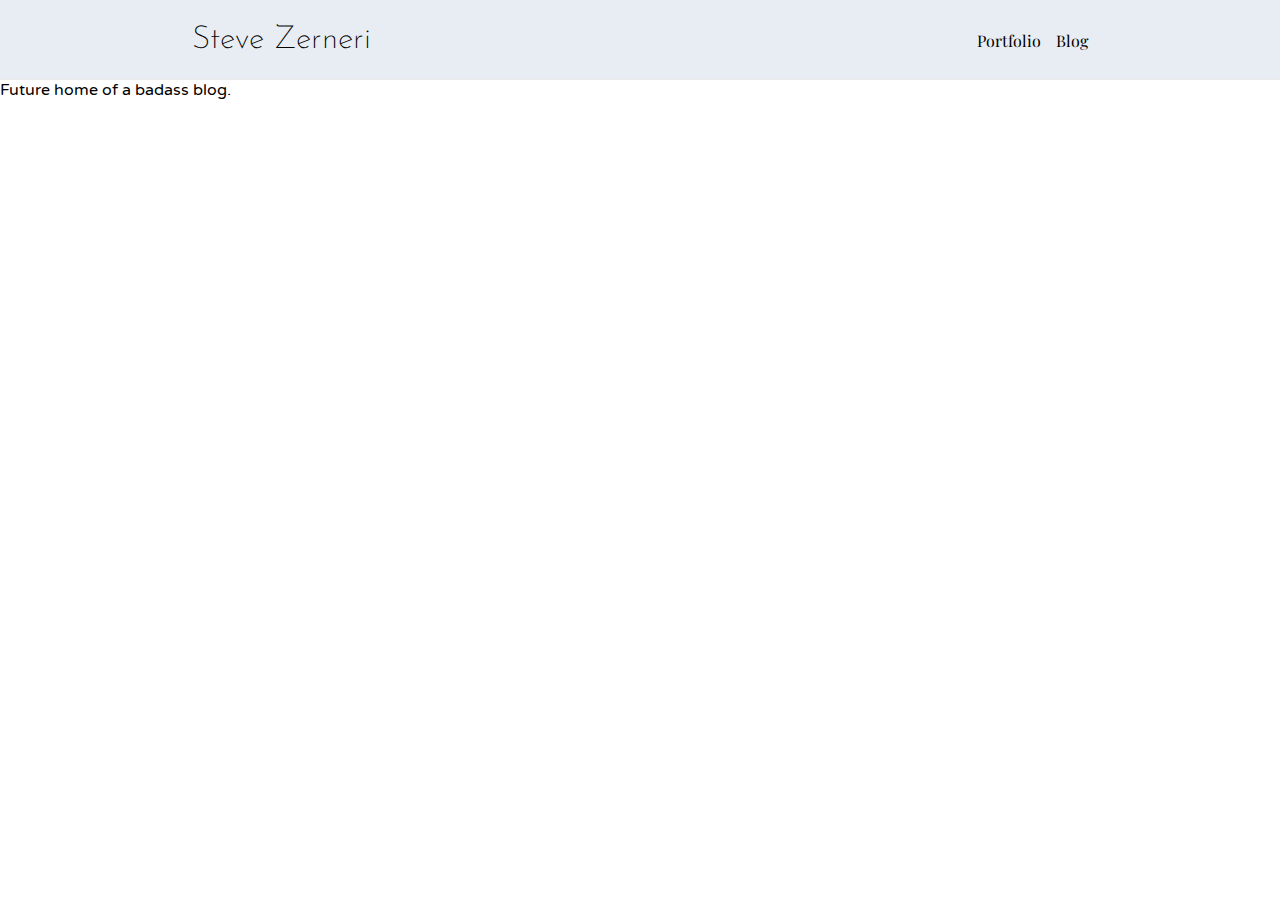
==== blog.html @ 2e06d961 "adding blog and portfolio placeholders" ====
<!DOCTYPE html>
<html lang="en">

<head>
    <meta charset="UTF-8">
    <title>Document</title>
    <link rel="stylesheet" href="css/style.css" type="text/css">
    <link href='https://fonts.googleapis.com/css?family=Varela+Round|Josefin+Sans:400,400italic,600,600italic,700,700italic,300|Playfair+Display' rel='stylesheet' type='text/css'>
</head>

<body>
    <header>
        <div class="content">
            <div class="logo">
                <h2> Steve Zerneri</h2>
            </div>
            <div class="nav">
                <ul>
                    <li><a href="portfolio.html">Portfolio</a></li>
                    <li><a href="blog.html">Blog</a></li>
                </ul>
            </div>
        </div>
    </header>
    <section>
        <p> Future home of a badass blog.</p>
    </section>

</body>

</html>
---- css/style.css ----
/* CSS reset
(all the browsers will see the website in the same by setting every tag to 0 (the website will look the same on all browsers))
*/

* {
    margin: 0;
    padding: 0;
    border: 0;
    font-size: 100%;
    /*The box-sizing property is used to tell the browser what the sizing properties (width and height) should include border-box.*/
    box-sizing: border-box;
    /*reset Chrome user agent styles*/
    -webkit-margin-before: 0px;
    -webkit-margin-after: 0px;
    -webkit-margin-start: 0px;
    -webkit-margin-end: 0px;
    -webkit-padding-before: 0px;
    -webkit-padding-after: 0px;
    -webkit-padding-start: 0px;
    -webkit-padding-end: 0px;
}


/* General styles
(the styles used everywhere in the page (like the Body) or styles which are used in more than 2 of the modules bellow (h2, h3, h4, h5, h6, p, a, ul, li))
*/

body {
    font-family: 'Varela Round', sans-serif;
}

li {
    list-style-type: none;
    display: inline;
    margin-left: .7rem;
}

ul {
    margin-top: .9rem;
}

a {
    color: black;
    text-decoration: none;
}

a:hover {
    color: #edd9c0;
}

h3 {
    font: 'Playfair Display', serif;
    font-size: 3rem;
    padding-top: 2rem;
    padding-bottom: 2rem;
}

p {
    font-family: 'Varela Round', sans-serif;
}

img {
    height: 7rem;
}


/* Header styles
(all the styles inside the < header > or < nav > tags)
*/

header {
    position: relative;
    z-index: 99;
    background: #e8edf3;
    padding: 16px 0 20px 0;
    border-bottom: 1px solid #eaeaea;
    height: 5rem;
    color: black;
}

.content {
    float: none;
    margin: 0 auto;
    text-align: center;
    width: 90%;
}

.content h2 {
    font-family: 'Josefin Sans', sans-serif;
    float: left;
    font-size: 2rem;
    margin-top: .5rem;
    font-weight: 200;
}

.nav {
    float: right;
    font-family: 'Playfair Display', serif;
}


/* Content styles
(all the styles inside the < sections > or < aside > tags)
*/

.first {
    position: relative;
    background: #b56969;
    padding: 16px 0 20px 0;
    height: 20rem;
    color: white;
    font-size: 3rem;
    width: 100%;
}

.secondary {
    font-size: 2.5rem;
}

.content {
    width: 70%;
    margin: 0 auto;
}

.first p {
    margin-top: 2rem;
    padding-bottom: 2rem;
}

.second {
    background: #e6cf8b;
    height: 50rem;
    font-size: 3rem;
    width: 100%;
    color: black;
}

.second p {
    font-size: 2rem;
}

.companies ul {
    list-style-type: none;
}

.companies li {
    height: 12rem;
    width: 12rem;
    display: inline-block;
    margin-left: 1rem;
    margin-right: 1rem;
    margin-top: 2rem;
    font-size: 1rem;
    margin-bottom: 2rem;
}

.companies p {
    margin-top: .5rem;
    margin-bottom: .5rem;
    font-size: 1rem;
    color: black;
}


/* Footer styles
(all the styles inside the < footer > tag)
*/

footer {
    background: #c9d8c5;
    padding: 16px 0 20px 0;
    border-bottom: 1px solid #eaeaea;
    height: 5rem;
    color: black;
    text-align: center;
    padding-top: 2rem;
}


/* Responsive styles
(the very last module in the CSS, contains all the media queries and it is dealing with the compatibility with mobiles and tablets)
*/
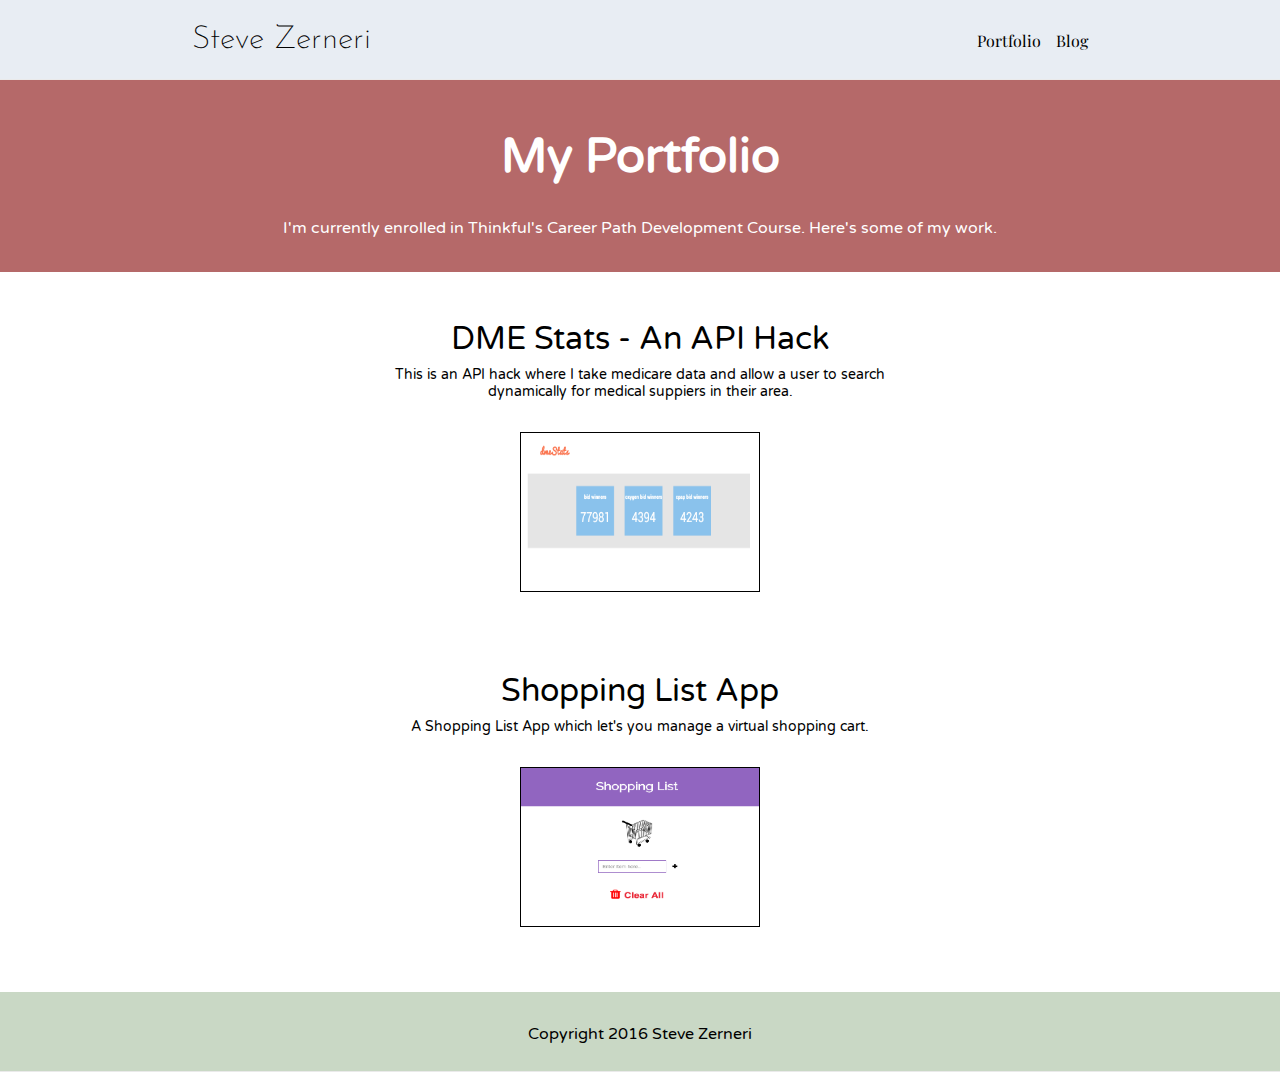
==== commit 5da1be2a: "Adding Portfolio Detail" ====
--- a/blog.html
+++ b/blog.html
@@ -22,9 +22,27 @@
             </div>
         </div>
     </header>
-    <section>
-        <p> Future home of a badass blog.</p>
+    <section class="blog-head">
+        <h3> My Portfolio </h3>
+        <p class="secondary-blog">I'm currently enrolled in Thinkful's Career Path Development Course. Here's some of my work.</p>
     </section>
+
+    <section class="blog-content">
+        <div class="project">
+            <h4> DME Stats - An API Hack </h4>
+            <p> This is an API hack where I take medicare data and allow a user to search dynamically for medical suppiers in their area.</p>
+            <a href="http://sjzerneri.github.io/dmeAPI/" target="_blank"><img src="images/DME-stats.png"></a>
+        </div>
+        <div class="project">
+            <h4> Shopping List App </h4>
+            <p> A Shopping List App which let's you manage a virtual shopping cart.</p>
+            <a href="http://sjzerneri.github.io/shopping-list" target="_blank"><img src="images/shopping-list.png"></a>
+        </div>
+    </section>
+
+    <footer>
+        <p> Copyright 2016 Steve Zerneri</p>
+    </footer>
 
 </body>
 
--- a/css/style.css
+++ b/css/style.css
@@ -63,6 +63,12 @@
     height: 7rem;
 }
 
+h4 {
+    font-size: 2rem;
+    margin-bottom: .5rem;
+    font-weight: 100;
+}
+
 
 /* Header styles
 (all the styles inside the < header > or < nav > tags)
@@ -114,7 +120,13 @@
 }
 
 .secondary {
-    font-size: 2.5rem;
+    font-size: 2.0rem;
+    text-align: center;
+}
+
+.secondary-blog {
+    font-size: 1.0rem;
+    text-align: center;
 }
 
 .content {
@@ -177,6 +189,53 @@
 }
 
 
+/*Blog Styles*/
+
+.blog-head {
+    position: relative;
+    text-align: center;
+    background: #b56969;
+    padding: 16px 0 20px 0;
+    height: 12rem;
+    color: white;
+    font-size: 3rem;
+    width: 100%;
+}
+
+.blog-content {
+    position: relative;
+    text-align: center;
+    background: white;
+    padding: 16px 0 20px 0;
+    height: 45rem;
+    color: black;
+    font-size: 3rem;
+    width: 100%;
+}
+
+.project {
+    height: 20rem;
+    width: 80%;
+    margin-bottom: 2rem;
+    margin: 2rem auto;
+    display: block;
+}
+
+.project p {
+    font-size: .9rem;
+    text-align: center;
+    width: 50%;
+    margin: 0 auto;
+}
+
+.project img {
+    margin-top: 2rem;
+    height: 10rem;
+    width: 15rem;
+    border: 1px solid black;
+}
+
+
 /* Responsive styles
 (the very last module in the CSS, contains all the media queries and it is dealing with the compatibility with mobiles and tablets)
 */
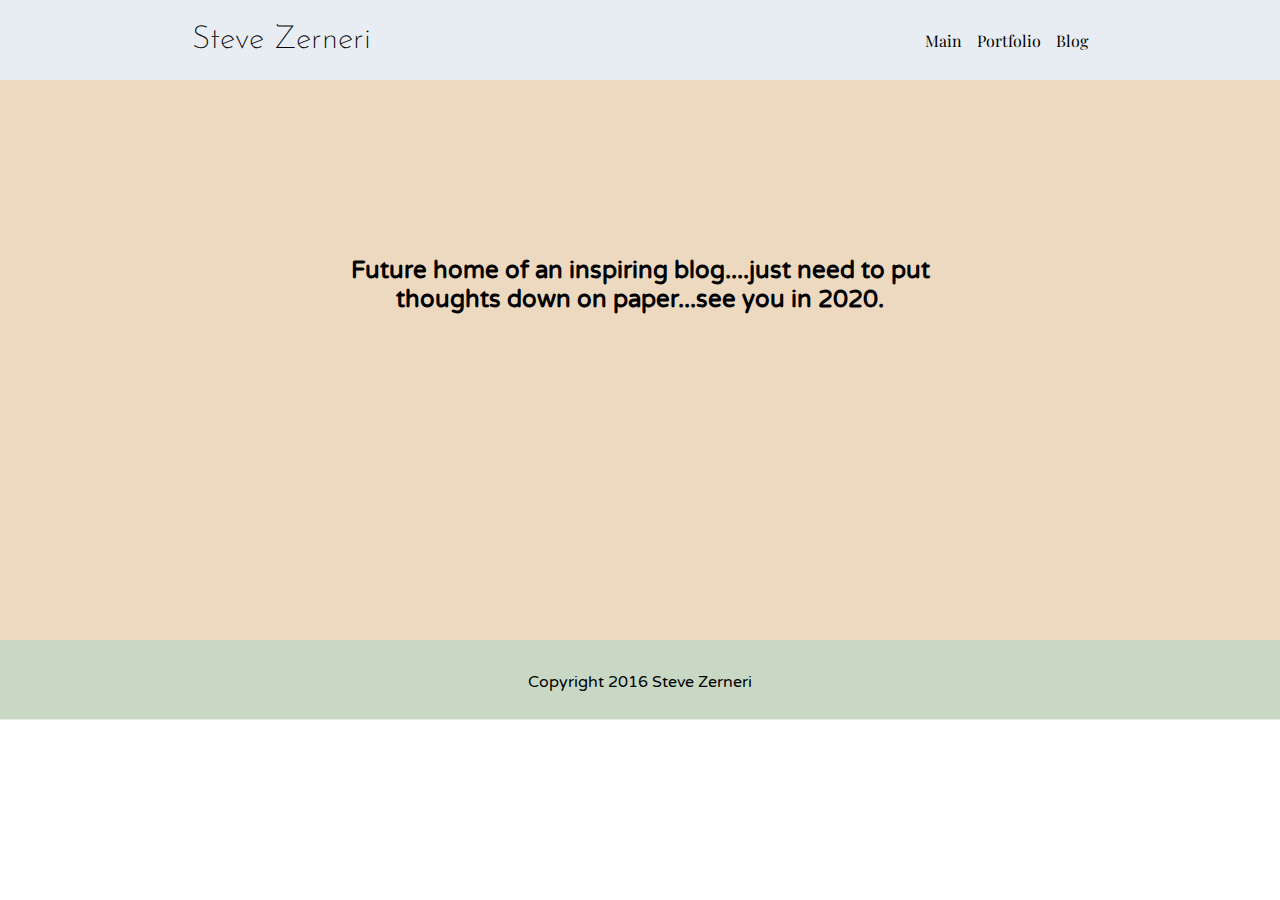
==== commit d18faade: "adding quote" ====
--- a/blog.html
+++ b/blog.html
@@ -12,32 +12,20 @@
     <header>
         <div class="content">
             <div class="logo">
-                <h2> Steve Zerneri</h2>
+                <h2> <a href="index.html">Steve Zerneri</a></h2>
             </div>
             <div class="nav">
                 <ul>
+                    <li><a href="index.html">Main</a></li>
                     <li><a href="portfolio.html">Portfolio</a></li>
                     <li><a href="blog.html">Blog</a></li>
                 </ul>
             </div>
         </div>
     </header>
-    <section class="blog-head">
-        <h3> My Portfolio </h3>
-        <p class="secondary-blog">I'm currently enrolled in Thinkful's Career Path Development Course. Here's some of my work.</p>
-    </section>
 
-    <section class="blog-content">
-        <div class="project">
-            <h4> DME Stats - An API Hack </h4>
-            <p> This is an API hack where I take medicare data and allow a user to search dynamically for medical suppiers in their area.</p>
-            <a href="http://sjzerneri.github.io/dmeAPI/" target="_blank"><img src="images/DME-stats.png"></a>
-        </div>
-        <div class="project">
-            <h4> Shopping List App </h4>
-            <p> A Shopping List App which let's you manage a virtual shopping cart.</p>
-            <a href="http://sjzerneri.github.io/shopping-list" target="_blank"><img src="images/shopping-list.png"></a>
-        </div>
+    <section class="blog-first">
+        <h2> Future home of an inspiring blog....just need to put thoughts down on paper...see you in 2020.</h2>
     </section>
 
     <footer>
--- a/css/style.css
+++ b/css/style.css
@@ -112,8 +112,8 @@
 .first {
     position: relative;
     background: #b56969;
-    padding: 16px 0 20px 0;
-    height: 20rem;
+    margin-bottom: 1rem;
+    height: 100%;
     color: white;
     font-size: 3rem;
     width: 100%;
@@ -124,6 +124,38 @@
     text-align: center;
 }
 
+.tertiary {
+    font-size: 1.5rem;
+    text-align: center;
+    margin-bottom: 5rem;
+}
+
+.quote {
+    background: white;
+    height: 100%;
+    color: black;
+    font-size: 4rem;
+    font-weight: 700;
+    width: 100%;
+    font-family: 'Playfair Display', serif;
+}
+
+.first-quote {
+    font-size: 1rem;
+    text-align: center;
+    width: 90%;
+    padding-top: 1.2rem;
+    margin: 0 auto;
+    margin-bottom: .5rem;
+    font-family: 'Playfair Display', serif;
+}
+
+.first-quote-author {
+    margin-top: -3rem;
+    font-size: 1rem;
+    text-align: center;
+}
+
 .secondary-blog {
     font-size: 1.0rem;
     text-align: center;
@@ -135,13 +167,13 @@
 }
 
 .first p {
-    margin-top: 2rem;
-    padding-bottom: 2rem;
+    margin-top: .2rem;
+    padding-bottom: .2rem;
 }
 
 .second {
     background: #e6cf8b;
-    height: 50rem;
+    height: 100%;
     font-size: 3rem;
     width: 100%;
     color: black;
@@ -189,9 +221,9 @@
 }
 
 
-/*Blog Styles*/
-
-.blog-head {
+/*Portfolio Styles*/
+
+.portfolio-head {
     position: relative;
     text-align: center;
     background: #b56969;
@@ -202,7 +234,7 @@
     width: 100%;
 }
 
-.blog-content {
+.portfolio-content {
     position: relative;
     text-align: center;
     background: white;
@@ -236,6 +268,26 @@
 }
 
 
+/* Blog Styles */
+
+.blog-first {
+    position: relative;
+    text-align: center;
+    background: #edd9c0;
+    padding: 16px 0 20px 0;
+    height: 35rem;
+    color: black;
+    font-size: 1.5rem;
+    width: 100%;
+}
+
+.blog-first h2 {
+    width: 50%;
+    margin: 0 auto;
+    margin-top: 10rem;
+}
+
+.blog-first
 /* Responsive styles
 (the very last module in the CSS, contains all the media queries and it is dealing with the compatibility with mobiles and tablets)
 */
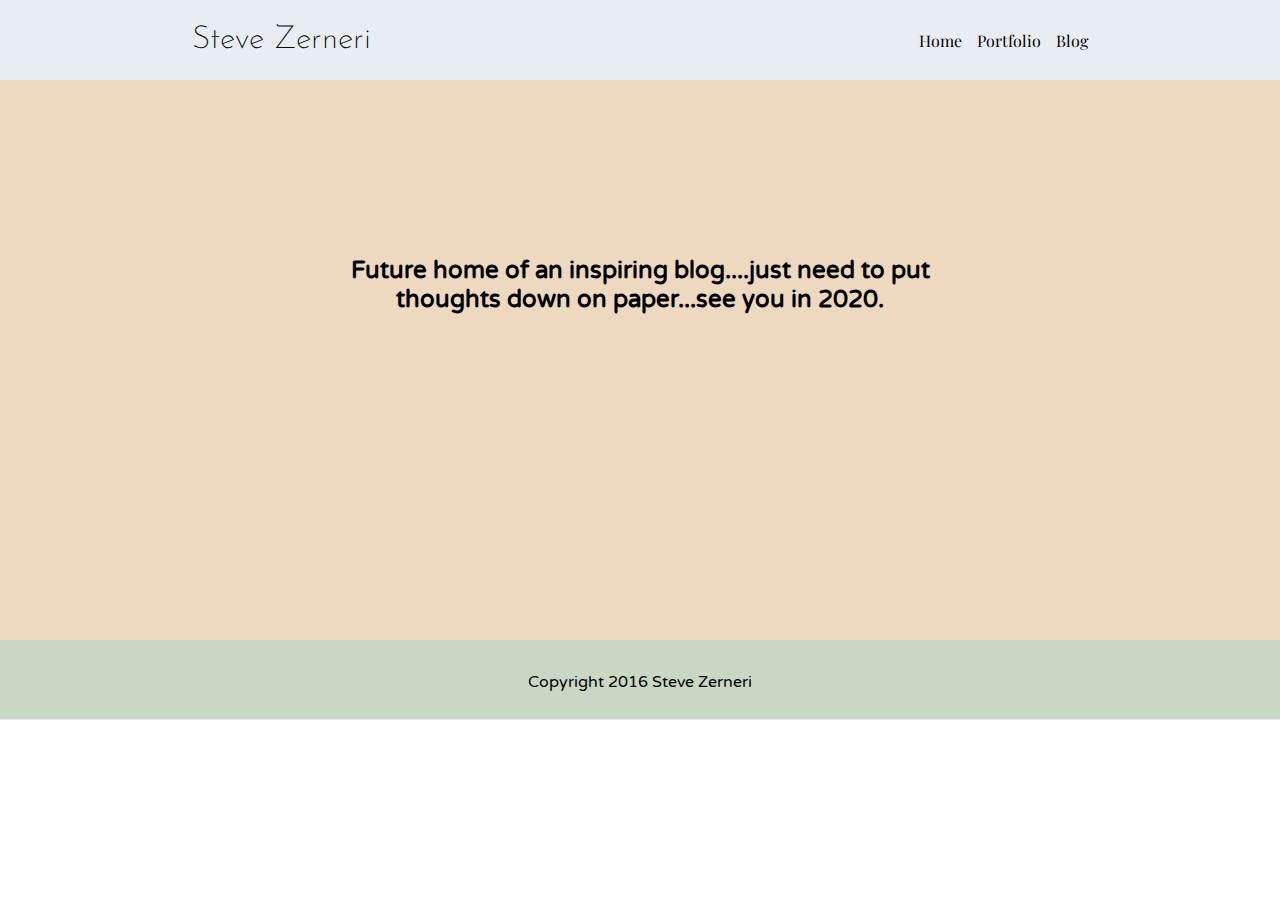
==== commit 72034cf5: "Adding Mobile Responsiveness" ====
--- a/blog.html
+++ b/blog.html
@@ -16,7 +16,7 @@
             </div>
             <div class="nav">
                 <ul>
-                    <li><a href="index.html">Main</a></li>
+                    <li><a href="index.html">Home</a></li>
                     <li><a href="portfolio.html">Portfolio</a></li>
                     <li><a href="blog.html">Blog</a></li>
                 </ul>
--- a/css/style.css
+++ b/css/style.css
@@ -50,9 +50,9 @@
 
 h3 {
     font: 'Playfair Display', serif;
-    font-size: 3rem;
-    padding-top: 2rem;
-    padding-bottom: 2rem;
+    font-size: 2rem;
+    padding-top: 1rem;
+    padding-bottom: 1rem;
 }
 
 p {
@@ -64,7 +64,7 @@
 }
 
 h4 {
-    font-size: 2rem;
+    font-size: 1.3rem;
     margin-bottom: .5rem;
     font-weight: 100;
 }
@@ -76,7 +76,7 @@
 
 header {
     position: relative;
-    z-index: 99;
+    z-index: 90;
     background: #e8edf3;
     padding: 16px 0 20px 0;
     border-bottom: 1px solid #eaeaea;
@@ -110,18 +110,17 @@
 */
 
 .first {
-    position: relative;
     background: #b56969;
-    margin-bottom: 1rem;
     height: 100%;
     color: white;
-    font-size: 3rem;
+    font-size: 2rem;
     width: 100%;
 }
 
 .secondary {
-    font-size: 2.0rem;
-    text-align: center;
+    font-size: 1.2rem;
+    text-align: center;
+    margin-bottom: 2rem;
 }
 
 .tertiary {
@@ -131,9 +130,9 @@
 }
 
 .quote {
-    background: white;
-    height: 100%;
-    color: black;
+    background: #a8b6bf;
+    height: 100%;
+    color: white;
     font-size: 4rem;
     font-weight: 700;
     width: 100%;
@@ -146,6 +145,7 @@
     width: 90%;
     padding-top: 1.2rem;
     margin: 0 auto;
+    font-weight: 900;
     margin-bottom: .5rem;
     font-family: 'Playfair Display', serif;
 }
@@ -171,20 +171,42 @@
     padding-bottom: .2rem;
 }
 
+.skills {
+    margin: 0 auto;
+    height: 100%;
+    width: 100%;
+    text-align: center;
+    background: white;
+    padding-top: 1rem;
+}
+
+.skills img {
+    padding-top: 3rem;
+    height: 15rem;
+    padding-bottom: 3rem;
+}
+
 .second {
-    background: #e6cf8b;
+    background: white;
     height: 100%;
     font-size: 3rem;
     width: 100%;
     color: black;
+    padding-bottom: 2rem;
 }
 
 .second p {
-    font-size: 2rem;
+    font-size: 25rem;
+}
+
+.second img {
+    padding-bottom: .5rem;
 }
 
 .companies ul {
     list-style-type: none;
+    width: 90%;
+    margin: 0 auto;
 }
 
 .companies li {
@@ -195,7 +217,7 @@
     margin-right: 1rem;
     margin-top: 2rem;
     font-size: 1rem;
-    margin-bottom: 2rem;
+    padding-bottom: 2rem;
 }
 
 .companies p {
@@ -223,48 +245,59 @@
 
 /*Portfolio Styles*/
 
-.portfolio-head {
-    position: relative;
-    text-align: center;
-    background: #b56969;
-    padding: 16px 0 20px 0;
-    height: 12rem;
-    color: white;
+.portfolio-content {
+    background: #e6cf8b;
+    height: 100%;
+    padding-bottom: 2rem;
+    color: black;
     font-size: 3rem;
     width: 100%;
-}
-
-.portfolio-content {
-    position: relative;
-    text-align: center;
-    background: white;
-    padding: 16px 0 20px 0;
-    height: 45rem;
-    color: black;
-    font-size: 3rem;
-    width: 100%;
+    text-align: center;
 }
 
 .project {
-    height: 20rem;
+    height: 100%;
     width: 80%;
-    margin-bottom: 2rem;
-    margin: 2rem auto;
-    display: block;
+    margin: 0 auto 0 auto;
+    padding-top: 1rem;
+    padding-bottom: .5rem;
+}
+
+.project h3 {
+    padding-bottom: 2rem;
+    color: #7d4627;
 }
 
 .project p {
     font-size: .9rem;
-    text-align: center;
-    width: 50%;
-    margin: 0 auto;
+    text-align: left;
+    width: 40%;
+    margin: 0 auto;
+    color: #7d4627;
+}
+
+.project a {
+    font-size: 1.5rem;
+    padding-top: 1.5rem;
+    color: #7d4627;
+}
+
+.project a:hover {
+    color: #b56969;
+    text-decoration: underline;
 }
 
 .project img {
-    margin-top: 2rem;
-    height: 10rem;
-    width: 15rem;
+    margin-top: 1rem;
+    padding-top: 0;
+    padding-bottom: 0;
+    height: 15rem;
     border: 1px solid black;
+}
+
+.customHr {
+    height: .2rem;
+    z-index: 99;
 }
 
 
@@ -287,7 +320,123 @@
     margin-top: 10rem;
 }
 
-.blog-first
+.contact {
+    background: white;
+    height: 100%;
+    font-size: 3rem;
+    width: 100%;
+    color: #b56969;
+    text-align: center;
+    padding-top: 1.5rem;
+    padding-bottom: 2rem;
+}
+
+.contact p {
+    border: 2px solid #b56969;
+    width: 15%;
+    color: #b56969;
+    margin: 0 auto;
+    font-size: 2rem;
+    display: inline;
+    margin-right: .8rem;
+    padding-right: .8rem;
+    padding-left: .8rem;
+}
+
+.contact p:hover {
+    background: #a8b6bf;
+}
+
+.contact a {
+    color: #b56969;
+}
+
+.contact h3 {
+    color: black;
+    padding-top: 1rem;
+}
+
+
 /* Responsive styles
 (the very last module in the CSS, contains all the media queries and it is dealing with the compatibility with mobiles and tablets)
 */
+
+
+/*ipad potrait*/
+
+@media only screen and (max-width: 870px) {
+    .skills img {
+        height: 12rem;
+    }
+}
+
+@media only screen and (max-width: 650px) {
+    .skills img {
+        height: 10rem;
+    }
+    .companies img {
+        height: 8rem;
+        padding-top: 1rem;
+    }
+    .companies p {
+        font-size: .8rem;
+    }
+    .companies li {
+        height: 6rem;
+        width: 6rem;
+    }
+    .contact p {
+        font-size: 1rem;
+    }
+    .content h2 {
+        font-family: 'Josefin Sans', sans-serif;
+        float: none;
+        font-size: 1.2rem;
+        margin-top: .5rem;
+        font-weight: 200;
+    }
+    .nav {
+        float: none;
+        padding-bottom: 2rem;
+    }
+    .nav li {
+        font-size: .7rem;
+    }
+    h3 {
+        font-size: 1.2rem;
+    }
+    .secondary {
+        font-size: .8rem;
+    }
+    .project a {
+        font-size: 1.1rem;
+    }
+    .project p {
+        width: 70%;
+    }
+}
+
+
+/*iPhone landscape*/
+
+@media only screen and (max-width: 480px) {
+    .companies img {
+        height: 5rem;
+        padding-top: 1rem;
+    }
+    .companies p {
+        font-size: .8rem;
+    }
+    .companies li {
+        height: 6rem;
+        width: 6rem;
+    }
+    .contact p {
+        font-size: .7rem;
+    }
+}
+
+
+/*iPhone portrait*/
+
+@media only screen and (max-width: 320px) {}
